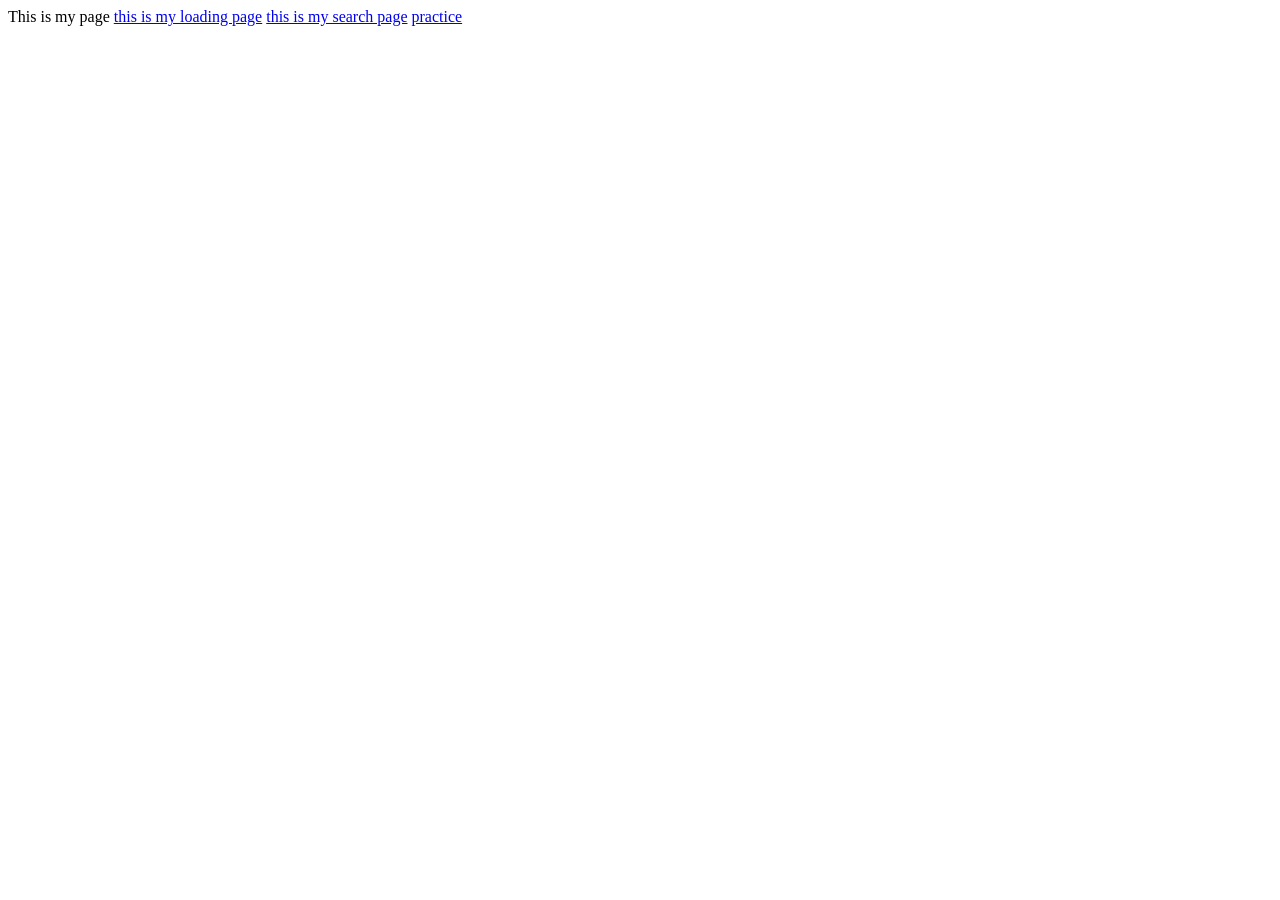
==== index.html @ 3717317f "Fri, Feb 27, 2026, 9:41 AM -08:00" ====
<!DOCTYPE html>
<html lang="en">
<head>
    <meta charset="UTF-8">
    <meta name="viewport" content="width=device-width, initial-scale=1.0">
    <title>JOHNTHEMOM</title>
</head>
<body>
 This is my page
 <a href="loading.html">this is my loading page</a>
 <a href="search.html">this is my search page</a>
 <a href="practice.html">practice</a>
</body>
</html>
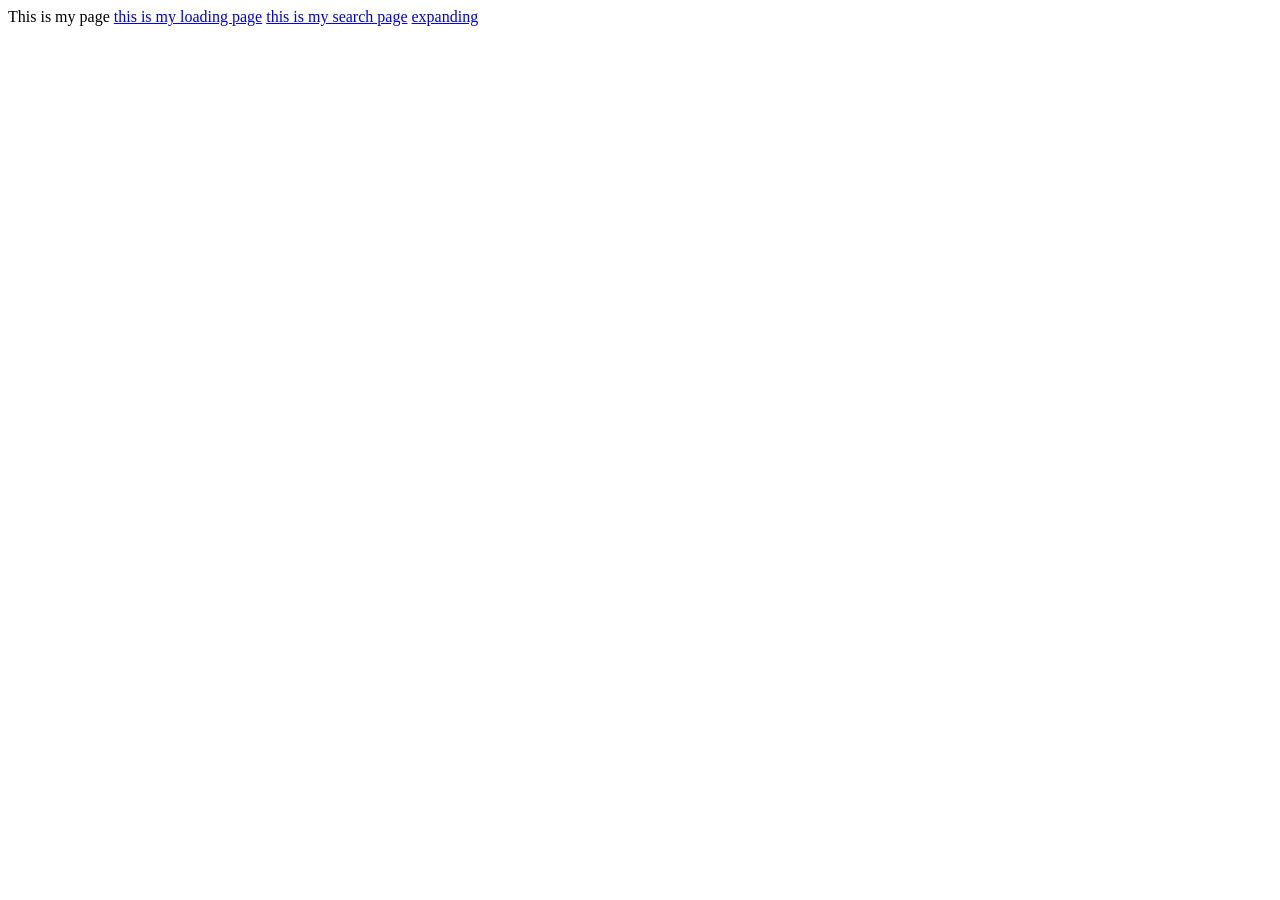
==== commit 0cbd2fbf: "Fri, Feb 27, 2026, 10:02 AM -08:00" ====
--- a/index.html
+++ b/index.html
@@ -9,6 +9,6 @@
  This is my page
  <a href="loading.html">this is my loading page</a>
  <a href="search.html">this is my search page</a>
- <a href="practice.html">practice</a>
+ <a href="expanding.html">expanding</a>
 </body>
 </html>
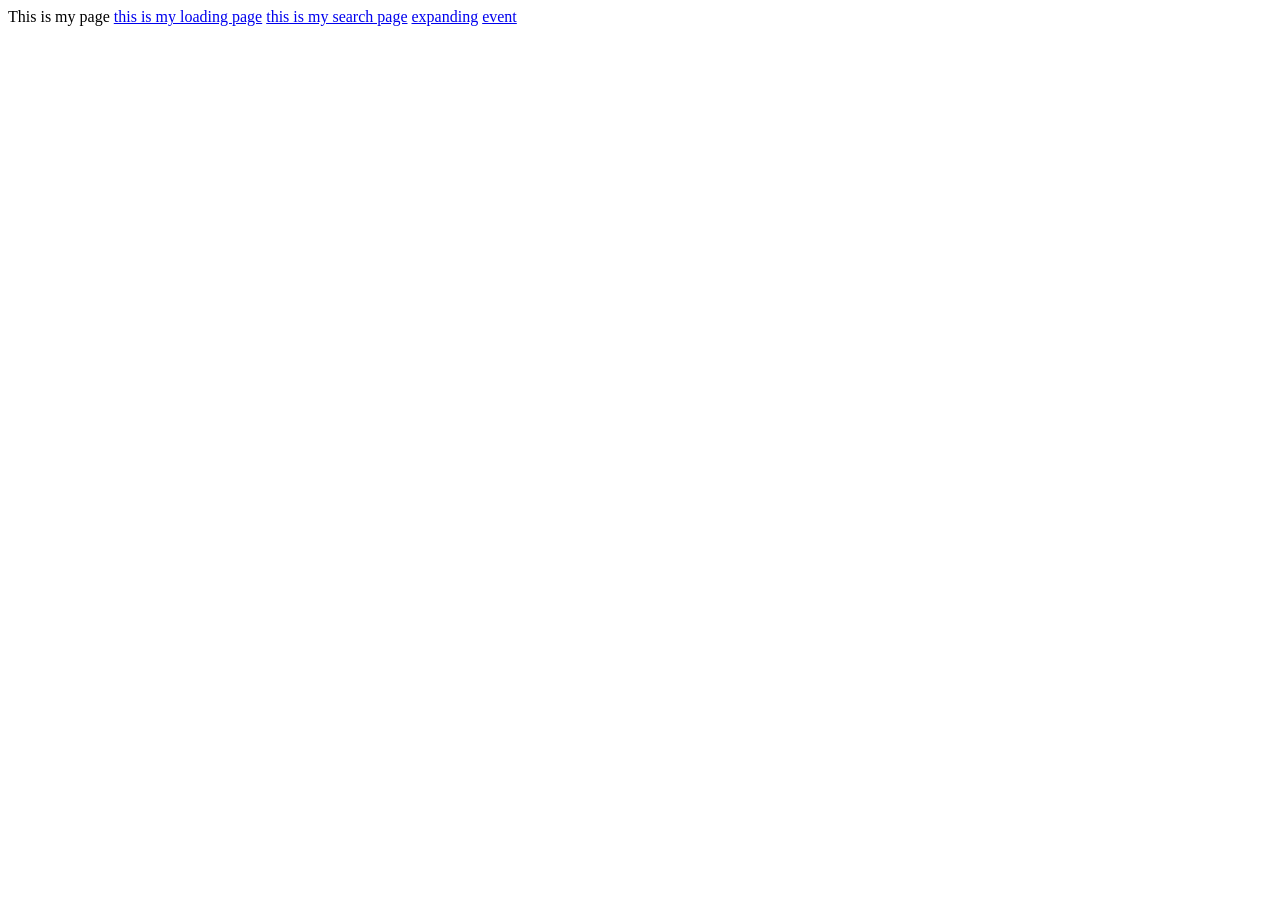
==== commit 21586f5a: "butt" ====
--- a/index.html
+++ b/index.html
@@ -10,5 +10,6 @@
  <a href="loading.html">this is my loading page</a>
  <a href="search.html">this is my search page</a>
  <a href="expanding.html">expanding</a>
+ <a href="event.html">event</a>
 </body>
 </html>
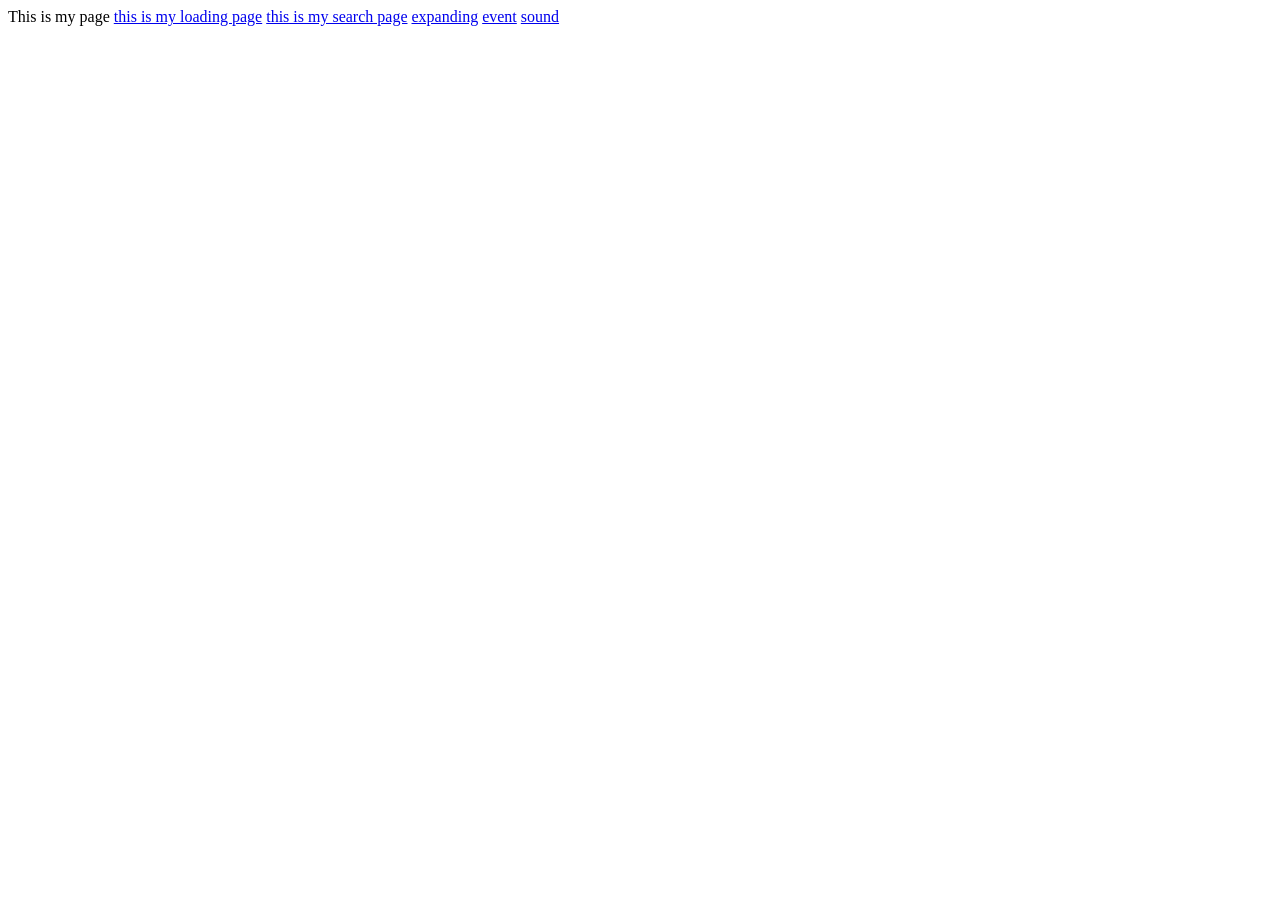
==== commit 99af130b: "Wed, Mar 11, 2026, 9:02 AM -07:00" ====
--- a/index.html
+++ b/index.html
@@ -11,5 +11,6 @@
  <a href="search.html">this is my search page</a>
  <a href="expanding.html">expanding</a>
  <a href="event.html">event</a>
+ <a href="sound.html">sound</a>
 </body>
 </html>
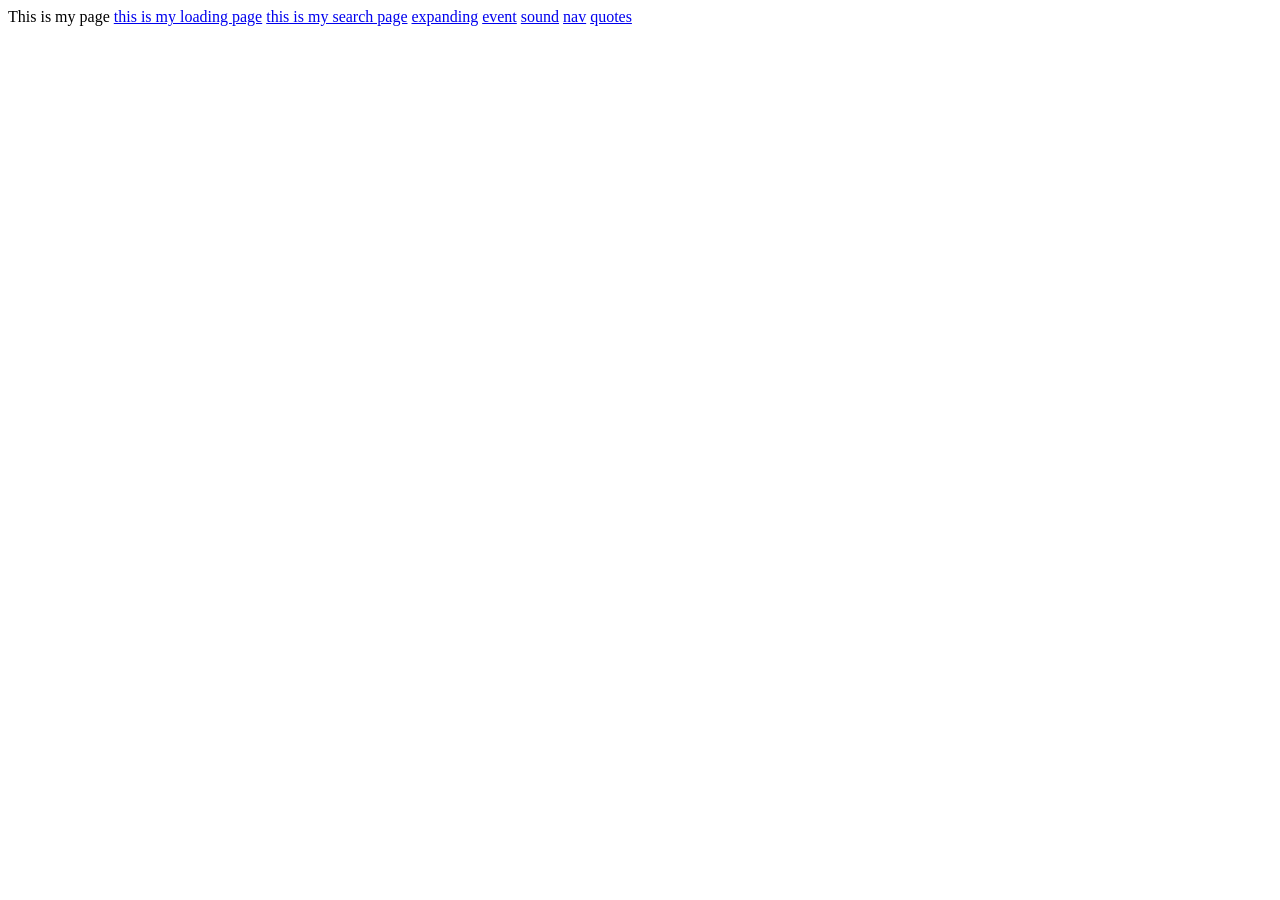
==== commit aeb3dff8: "booger" ====
--- a/index.html
+++ b/index.html
@@ -12,5 +12,7 @@
  <a href="expanding.html">expanding</a>
  <a href="event.html">event</a>
  <a href="sound.html">sound</a>
+<a href="nav.html">nav</a>
+<a href="quotes.html">quotes</a>
 </body>
 </html>
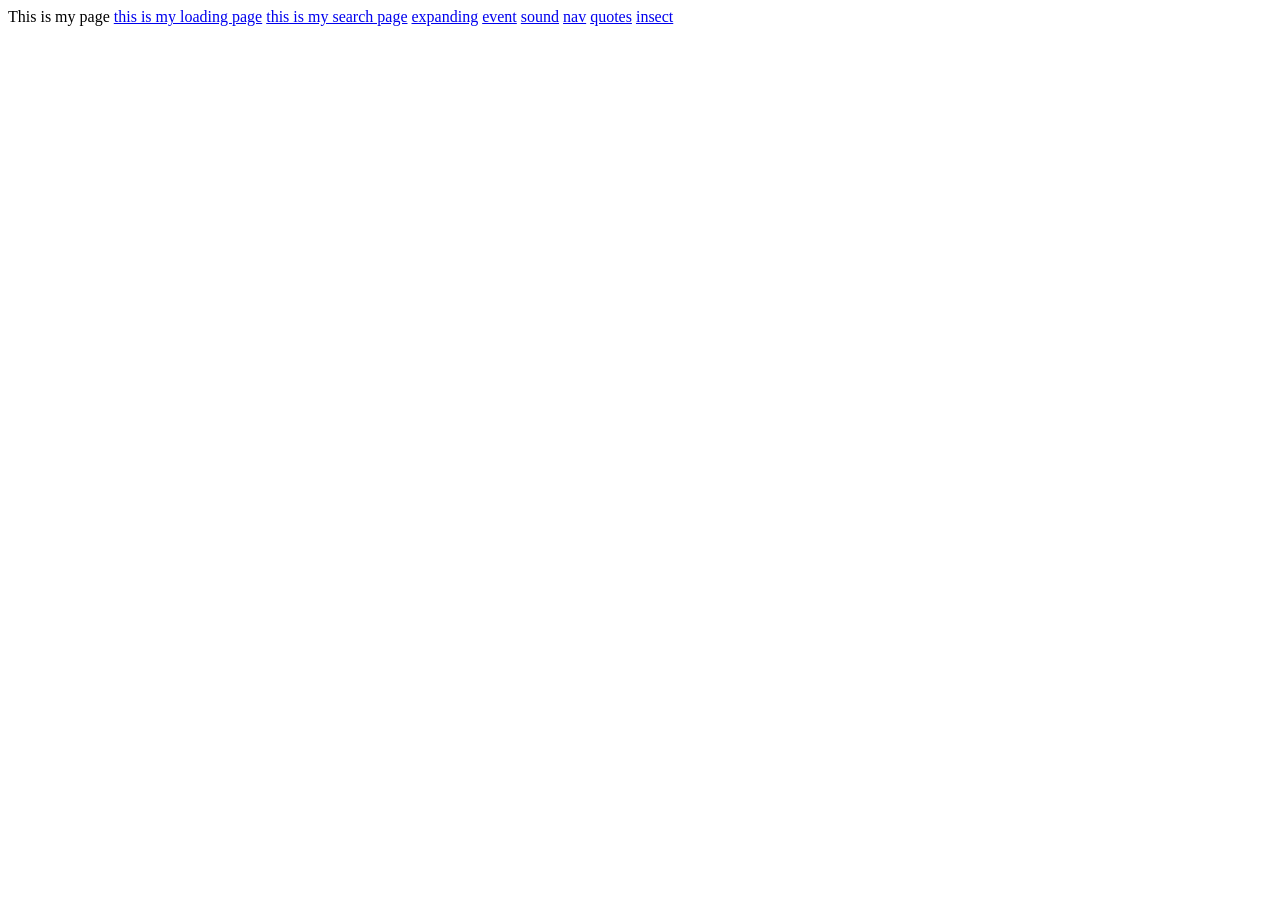
==== commit b1697c23: "Mon, Apr 6, 2026, 8:51 PM -07:00" ====
--- a/index.html
+++ b/index.html
@@ -14,5 +14,6 @@
  <a href="sound.html">sound</a>
 <a href="nav.html">nav</a>
 <a href="quotes.html">quotes</a>
+<a href="insect.html">insect</a>
 </body>
 </html>
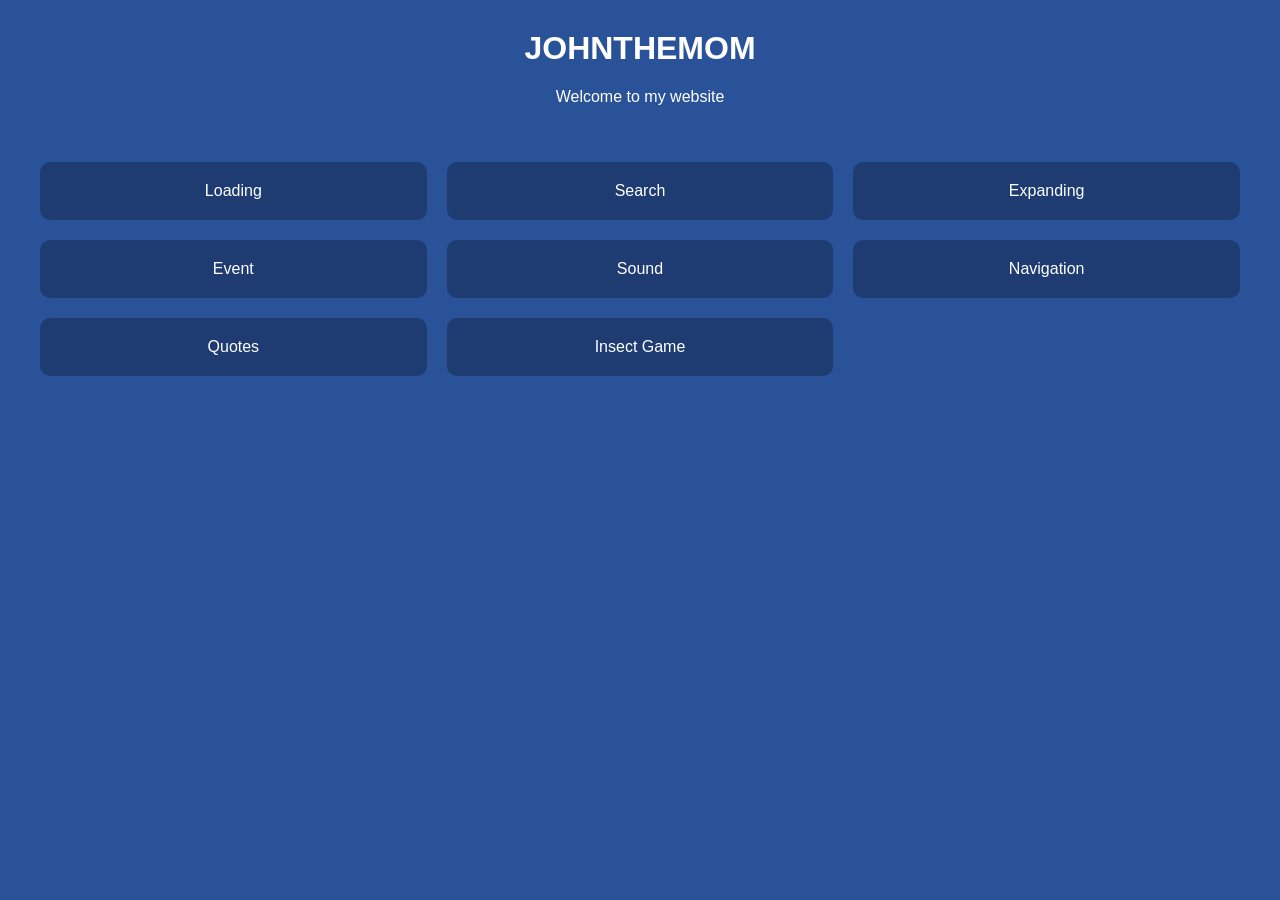
==== commit 2d1283fe: "boom" ====
--- a/index.html
+++ b/index.html
@@ -4,16 +4,25 @@
     <meta charset="UTF-8">
     <meta name="viewport" content="width=device-width, initial-scale=1.0">
     <title>JOHNTHEMOM</title>
+
+    <link rel="stylesheet" href="style/home.css">
 </head>
+
 <body>
- This is my page
- <a href="loading.html">this is my loading page</a>
- <a href="search.html">this is my search page</a>
- <a href="expanding.html">expanding</a>
- <a href="event.html">event</a>
- <a href="sound.html">sound</a>
-<a href="nav.html">nav</a>
-<a href="quotes.html">quotes</a>
-<a href="insect.html">insect</a>
+
+    <h1>JOHNTHEMOM</h1>
+    <p>Welcome to my website</p>
+
+    <div class="container">
+        <a href="loading.html">Loading</a>
+        <a href="search.html">Search</a>
+        <a href="expanding.html">Expanding</a>
+        <a href="event.html">Event</a>
+        <a href="sound.html">Sound</a>
+        <a href="nav.html">Navigation</a>
+        <a href="quotes.html">Quotes</a>
+        <a href="insect.html">Insect Game</a>
+    </div>
+
 </body>
 </html>
--- a/style/home.css
+++ b/style/home.css
@@ -0,0 +1,36 @@
+body {
+    margin: 0;
+    font-family: Arial, sans-serif;
+    background-color: #2a5298; /* simple blue */
+    color: white;
+    text-align: center;
+}
+
+h1 {
+    margin-top: 30px;
+}
+
+/* This makes your links go into a nice grid */
+.container {
+    display: grid;
+    grid-template-columns: repeat(3, 1fr); /* 3 per row */
+    gap: 20px;
+    padding: 40px;
+}
+
+/* Style the links like buttons */
+a {
+    text-decoration: none;
+    color: white;
+    background-color: #1e3c72;
+    padding: 20px;
+    border-radius: 10px;
+    display: block;
+    transition: 0.2s;
+}
+
+/* Hover effect */
+a:hover {
+    background-color: white;
+    color: #1e3c72;
+}
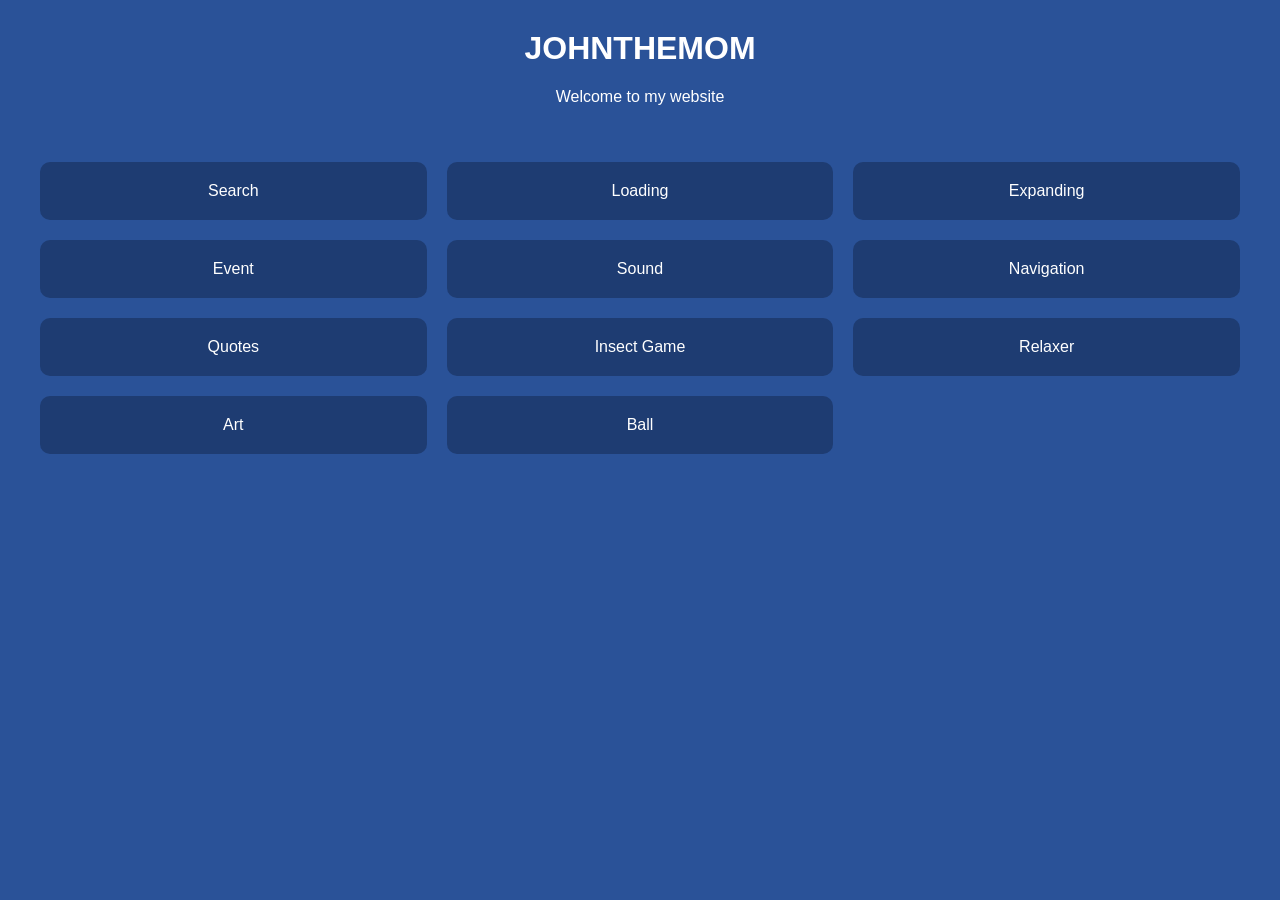
==== commit 8f5bab59: "mom" ====
--- a/index.html
+++ b/index.html
@@ -14,14 +14,17 @@
     <p>Welcome to my website</p>
 
     <div class="container">
+        <a href="search.html">Search</a>
         <a href="loading.html">Loading</a>
-        <a href="search.html">Search</a>
         <a href="expanding.html">Expanding</a>
         <a href="event.html">Event</a>
         <a href="sound.html">Sound</a>
         <a href="nav.html">Navigation</a>
         <a href="quotes.html">Quotes</a>
         <a href="insect.html">Insect Game</a>
+        <a href="relaxer.html">Relaxer</a>
+        <a href="art.html">Art</a>
+            <a href="ball.html">Ball</a>
     </div>
 
 </body>
--- a/style/home.css
+++ b/style/home.css
@@ -1,7 +1,7 @@
 body {
     margin: 0;
     font-family: Arial, sans-serif;
-    background-color: #2a5298; /* simple blue */
+    background-color: #2a5298; 
     color: white;
     text-align: center;
 }
@@ -10,15 +10,14 @@
     margin-top: 30px;
 }
 
-/* This makes your links go into a nice grid */
 .container {
     display: grid;
-    grid-template-columns: repeat(3, 1fr); /* 3 per row */
+    grid-template-columns: repeat(3, 1fr);
     gap: 20px;
     padding: 40px;
 }
 
-/* Style the links like buttons */
+
 a {
     text-decoration: none;
     color: white;
@@ -29,7 +28,6 @@
     transition: 0.2s;
 }
 
-/* Hover effect */
 a:hover {
     background-color: white;
     color: #1e3c72;
